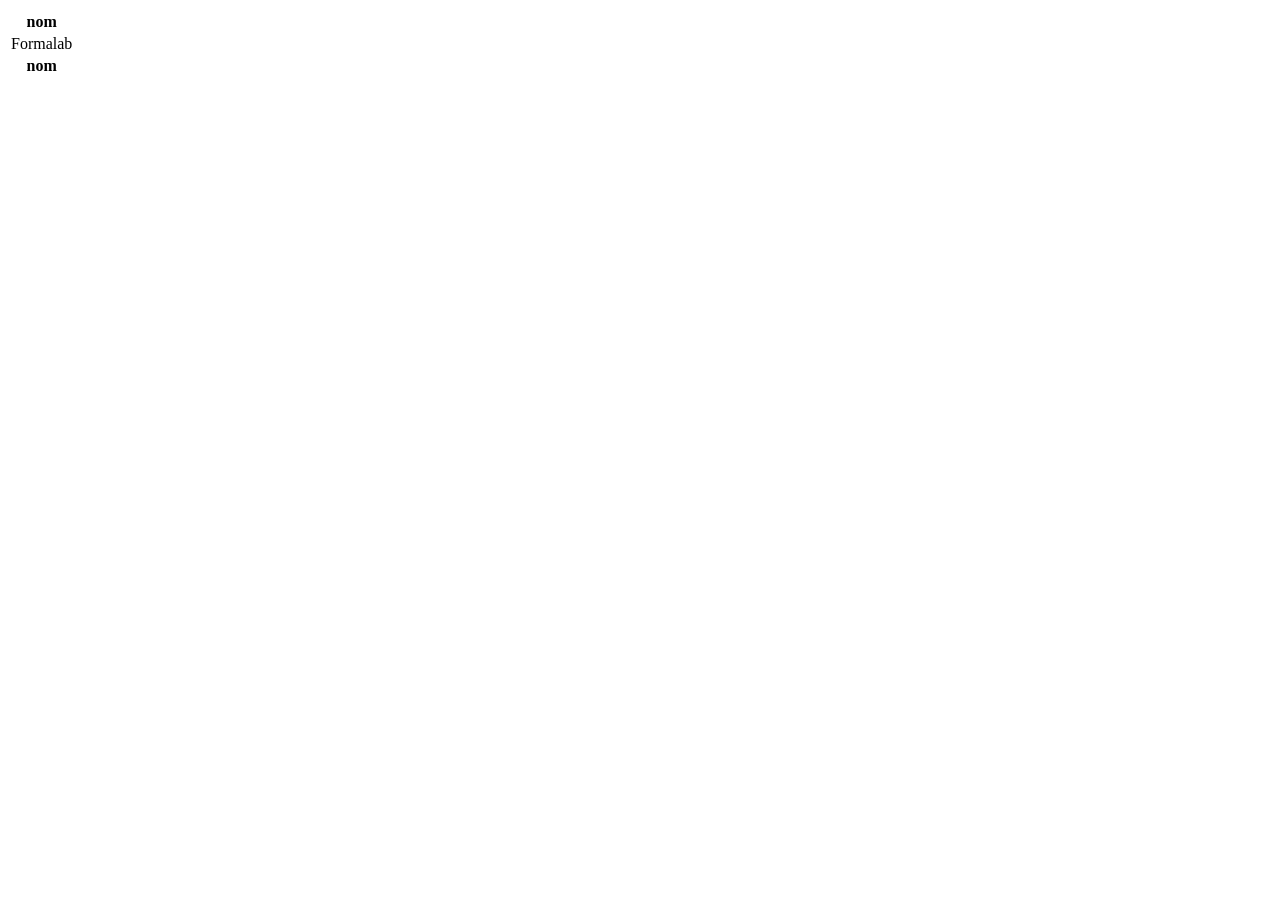
==== test2.html @ c8b60430 "text" ====
<! DOCTYPE html>
<html>
    <head>
        <meta charset="utf-8"/>
        <title> Titre </title>

    </head>

    <body>
<table>
    <thead> 
        <tr></tr><th>nom</th></tr>
    </thead>
    <tfoot>
    <tr><th>nom</th></tr>
    </tfoot>
    <tbody>
        <tr><td> Formalab</td></tr>
    </tbody>
</table>
<form name="form1" method="POST" action="">

</form>
        </body>

        </html>
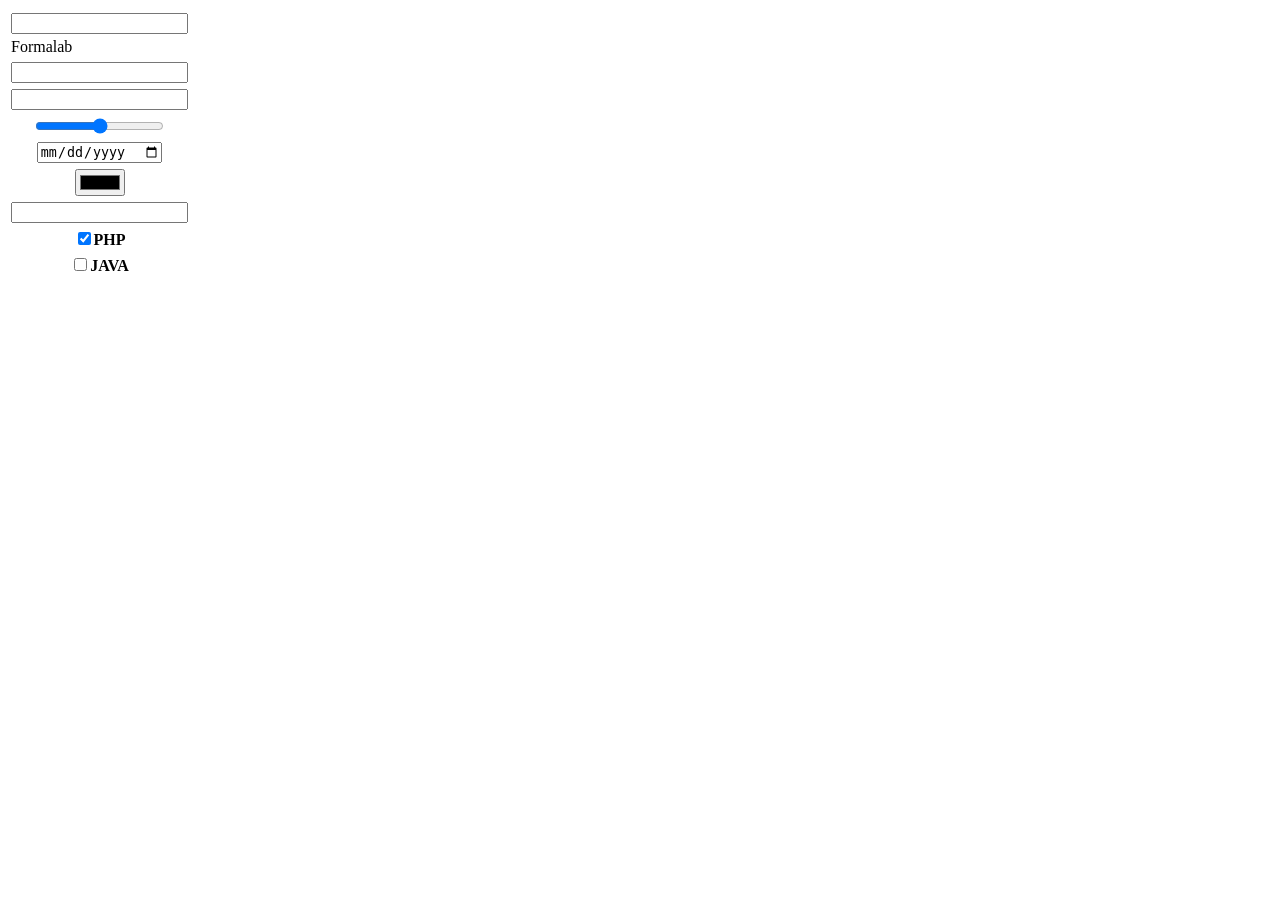
==== commit 31aec5b1: "formation" ====
--- a/test2.html
+++ b/test2.html
@@ -8,18 +8,29 @@
     </head>
 
     <body>
+    <form name="form1" method="POST" action="">
 <table>
     <thead> 
-        <tr></tr><th>nom</th></tr>
+        <tr></tr><th> <input type="text"/> </th></tr>
     </thead>
     <tfoot>
-    <tr><th>nom</th></tr>
+        <tr></tr><th> <input type="number"/> </th></tr>
+        <tr></tr><th> <input type="email"/> </th></tr>
+        <tr></tr><th> <input type="range"/> </th></tr>
+        <tr></tr><th> <input type="date"/> </th></tr>
+        <tr></tr><th> <input type="color"/> </th></tr>
+        <tr></tr><th> <input type="search"/> </th></tr>
+        <tr></tr><th> <input type="checkbox" value="php" checked/>PHP </th></tr>
+        <tr></tr><th> <input type="checkbox" value="java" />JAVA </th></tr>
+
+        
+
     </tfoot>
     <tbody>
         <tr><td> Formalab</td></tr>
     </tbody>
 </table>
-<form name="form1" method="POST" action="">
+
 
 </form>
         </body>
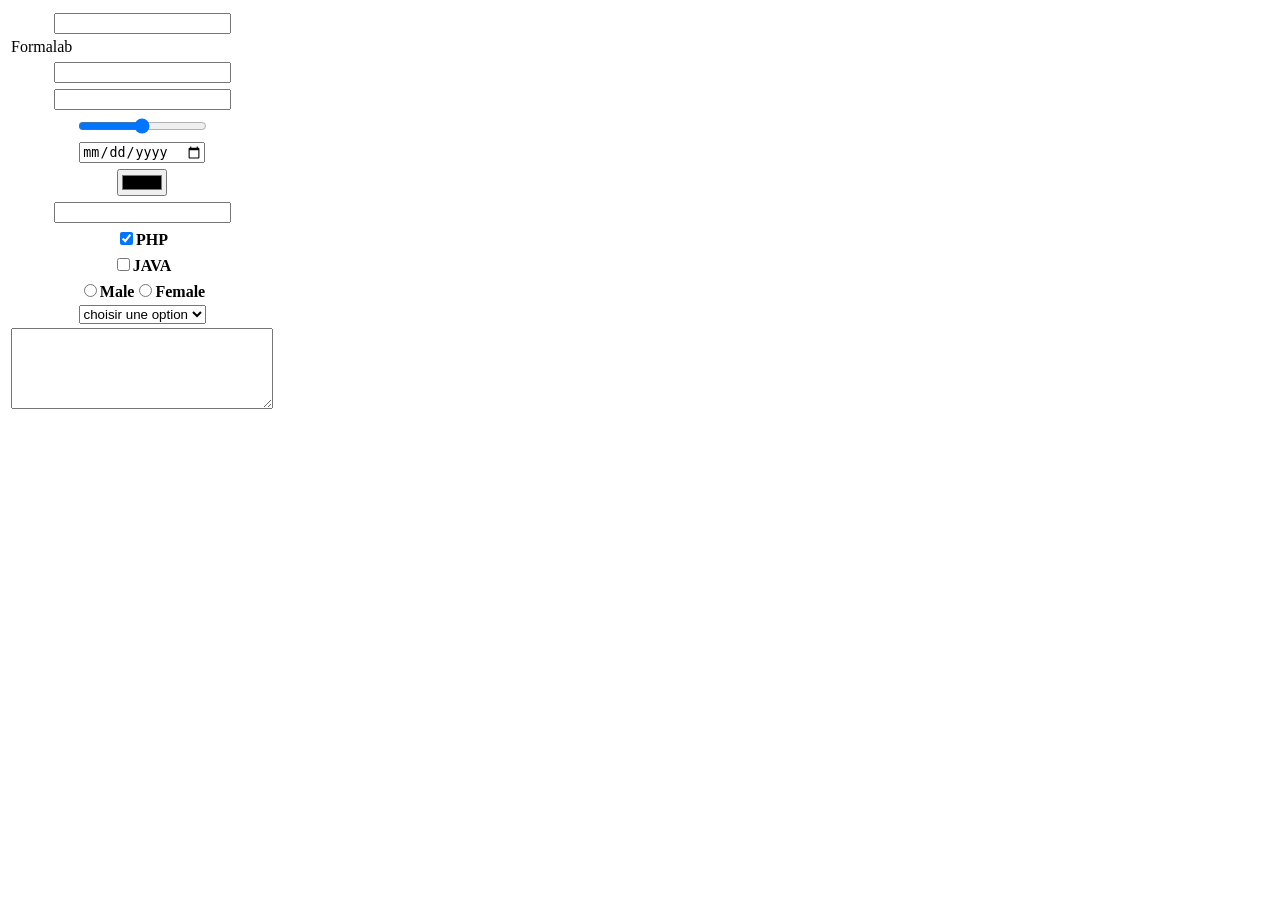
==== commit ac075cb5: "formation" ====
--- a/test2.html
+++ b/test2.html
@@ -24,7 +24,19 @@
         <tr></tr><th> <input type="checkbox" value="java" />JAVA </th></tr>
 
         
+        <tr></tr><th> <input type="radio" name="gendre" value="male" />Male<input type="radio" name="gendre" value="Female" />Female</th></tr>
+      <tr> <th> 
+           <select>           
+                <option value ="cc"> choisir une option</option>
 
+            <option value ="news"> news</option>
+             <option value ="sport"> sport</option>
+             <option value ="music"> music</option>
+             <option value ="java"> java</option>
+    
+        </select>
+    </th></tr>
+    <tr><th> <textarea rows="5" cols="30"></textarea></th></tr>
     </tfoot>
     <tbody>
         <tr><td> Formalab</td></tr>
